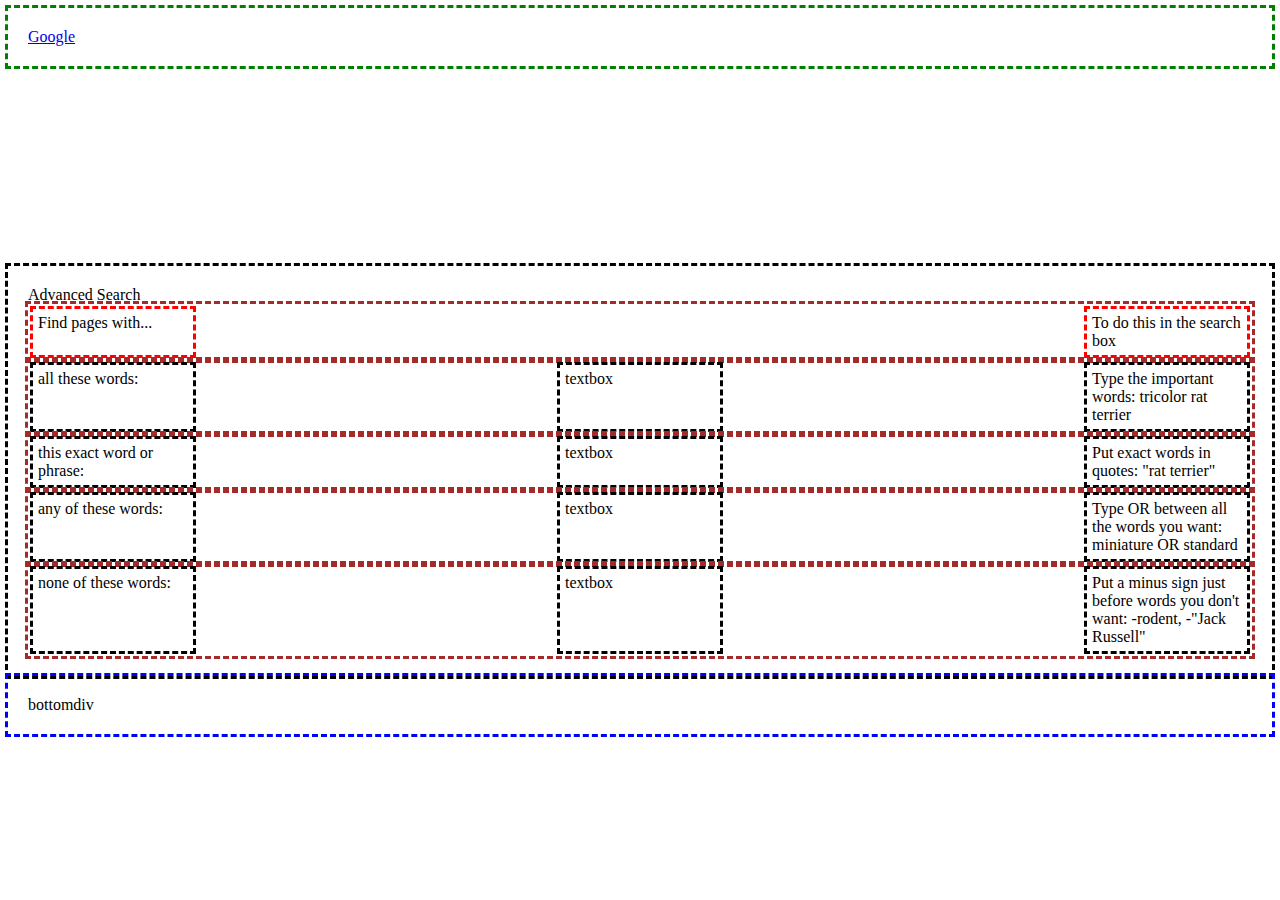
==== advanced_search.html @ 9ef29664 "cs50w project 0 first commit" ====
<!DOCTYPE html>

<html lang="en" xmlns="http://www.w3.org/1999/xhtml">
<head>
    <meta charset="utf-8" />
    <title>Advanced Search</title>
    <link rel="stylesheet" href="Stylesheet2.css" />
</head>
    <body>
        <div class="topdiv">
            <a href="index.html">Google</a>
        </div>
        <div class="maindiv">
            Advanced Search
            <div class="div">
                <div class="inst1"> Find pages with... </div>
                <div class="inst1"> To do this in the search box </div>
            </div>
            <div class="div">
                <div class="discription">all these words:</div>
                <div class="textbox">textbox</div>
                <div class="example">Type the important words:  tricolor rat terrier</div>
            </div>
            <div class="div">
                <div class="discription">this exact word or phrase:</div>
                <div class="textbox">textbox</div>
                <div class="example">Put exact words in quotes:  "rat terrier"</div>
                
            </div>
            <div class="div">
                <div class="discription">any of these words:</div>
                <div class="textbox">textbox</div>
                <div class="example">Type OR between all the words you want:  miniature OR standard</div>
                
            </div>
            <div class="div">
                <div class="discription">none of these words:</div>
                <div class="textbox">textbox</div>
                <div class="example">
                    Put a minus sign just before words you don't want:  -rodent, -"Jack Russell"
                </div>
            </div>
            
        </div>
        <div class="bottomdiv">
            <div class="buttondiv"> bottomdiv </div>
        </div>
    </body>
</html>
---- Stylesheet2.css ----
body{
    
}
.maindiv {
    outline-color: black;
    outline: dashed;
    display: flex;
    flex-direction:column;
    margin-top: 200px;
    padding: 20px;
}
.topdiv {
    outline: dashed;
    outline-color: green;
    padding: 20px;
}
.bottomdiv {
    outline: dashed;
    outline-color: blue;
    padding: 20px;
    display: flex;
    flexbox: flex-end;
}
.inst1 {
    outline: dashed;
    outline-color: red;
    padding: 5px;
    width: 150px;
    margin: 5px;
}
.div {
    outline: dashed;
    outline-color: brown;
    display: flex;
    justify-content: space-between;
}
.discription {
    outline: dashed;
    outline-color: black;
    padding: 5px;
    width: 150px;
    margin: 5px;
}
.textbox {
    outline-color: black;
    outline: dashed;
    width: 150px;
    padding: 5px;
    margin: 5px;
}
.example {
    outline-color: black;
    outline: dashed;
    width: 150px;
    padding: 5px;
    margin: 5px;
}
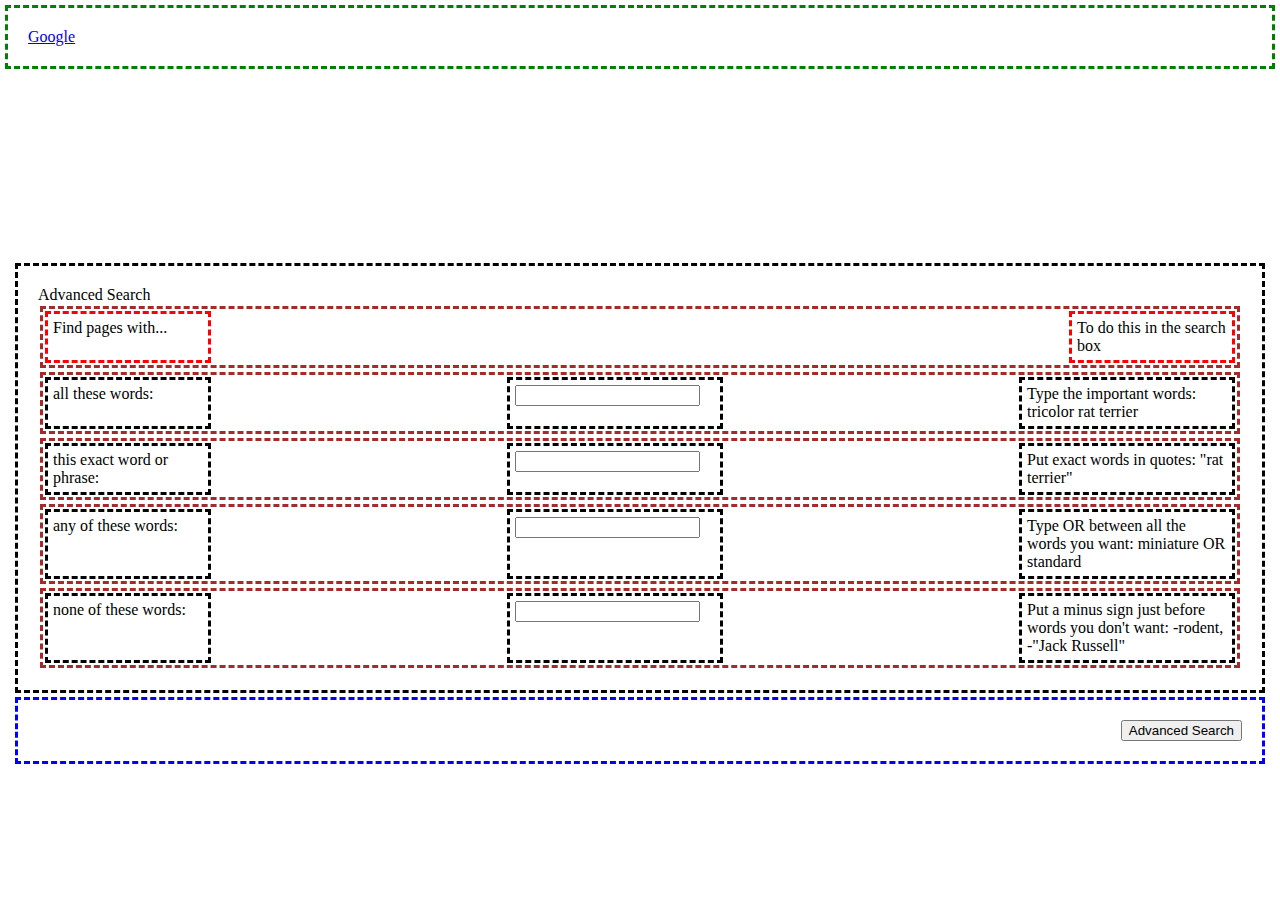
==== commit 33cd5ca1: "this is prolly the final version" ====
--- a/advanced_search.html
+++ b/advanced_search.html
@@ -7,43 +7,47 @@
     <link rel="stylesheet" href="Stylesheet2.css" />
 </head>
     <body>
-        <div class="topdiv">
-            <a href="index.html">Google</a>
-        </div>
-        <div class="maindiv">
-            Advanced Search
-            <div class="div">
-                <div class="inst1"> Find pages with... </div>
-                <div class="inst1"> To do this in the search box </div>
+        <form action="https://www.google.com/search" method="GET">
+            <div class="topdiv">
+                <a href="index.html">Google</a>
             </div>
-            <div class="div">
-                <div class="discription">all these words:</div>
-                <div class="textbox">textbox</div>
-                <div class="example">Type the important words:  tricolor rat terrier</div>
-            </div>
-            <div class="div">
-                <div class="discription">this exact word or phrase:</div>
-                <div class="textbox">textbox</div>
-                <div class="example">Put exact words in quotes:  "rat terrier"</div>
-                
-            </div>
-            <div class="div">
-                <div class="discription">any of these words:</div>
-                <div class="textbox">textbox</div>
-                <div class="example">Type OR between all the words you want:  miniature OR standard</div>
-                
-            </div>
-            <div class="div">
-                <div class="discription">none of these words:</div>
-                <div class="textbox">textbox</div>
-                <div class="example">
-                    Put a minus sign just before words you don't want:  -rodent, -"Jack Russell"
+            <div class="maindiv">
+                Advanced Search
+                <div class="div">
+                    <div class="inst1"> Find pages with... </div>
+                    <div class="inst1"> To do this in the search box </div>
+                </div>
+                <div class="div">
+                    <div class="discription">all these words:</div>
+                    <div class="textbox"><input type="text" name="as_q"/></div>
+                    <div class="example">Type the important words:  tricolor rat terrier</div>
+                </div>
+                <div class="div">
+                    <div class="discription">this exact word or phrase:</div>
+                    <div class="textbox"><input input type="text" name="as_epq"/></div>
+                    <div class="example">Put exact words in quotes:  "rat terrier"</div>
+
+                </div>
+                <div class="div">
+                    <div class="discription">any of these words:</div>
+                    <div class="textbox"><input input type="text" name="as_oq"/></div>
+                    <div class="example">Type OR between all the words you want:  miniature OR standard</div>
+
+                </div>
+                <div class="div">
+                    <div class="discription">none of these words:</div>
+                    <div class="textbox"><input input type="text" name="as_eq"/></div>
+                    <div class="example">
+                        Put a minus sign just before words you don't want:  -rodent, -"Jack Russell"
+                    </div>
                 </div>
             </div>
-            
-        </div>
-        <div class="bottomdiv">
-            <div class="buttondiv"> bottomdiv </div>
-        </div>
+        
+            <div class="bottomdiv">
+                <div class="buttondiv">
+                    <button type="submit" value="advancedsearch"> Advanced Search </button> 
+                </div>
+            </div>
+        </form>
     </body>
-</html>+</html>
--- a/Stylesheet2.css
+++ b/Stylesheet2.css
@@ -6,8 +6,9 @@
     outline: dashed;
     display: flex;
     flex-direction:column;
+    padding: 20px;
+    margin: 10px;
     margin-top: 200px;
-    padding: 20px;
 }
 .topdiv {
     outline: dashed;
@@ -19,7 +20,13 @@
     outline-color: blue;
     padding: 20px;
     display: flex;
-    flexbox: flex-end;
+    margin: 10px;
+    display: flex;
+    flex-direction: row;
+    justify-content: flex-end;
+}
+.buttondiv{
+    
 }
 .inst1 {
     outline: dashed;
@@ -33,6 +40,7 @@
     outline-color: brown;
     display: flex;
     justify-content: space-between;
+    margin: 5px;
 }
 .discription {
     outline: dashed;
@@ -44,14 +52,14 @@
 .textbox {
     outline-color: black;
     outline: dashed;
-    width: 150px;
+    width: 200px;
     padding: 5px;
     margin: 5px;
 }
 .example {
     outline-color: black;
     outline: dashed;
-    width: 150px;
+    width: 200px;
     padding: 5px;
     margin: 5px;
 }